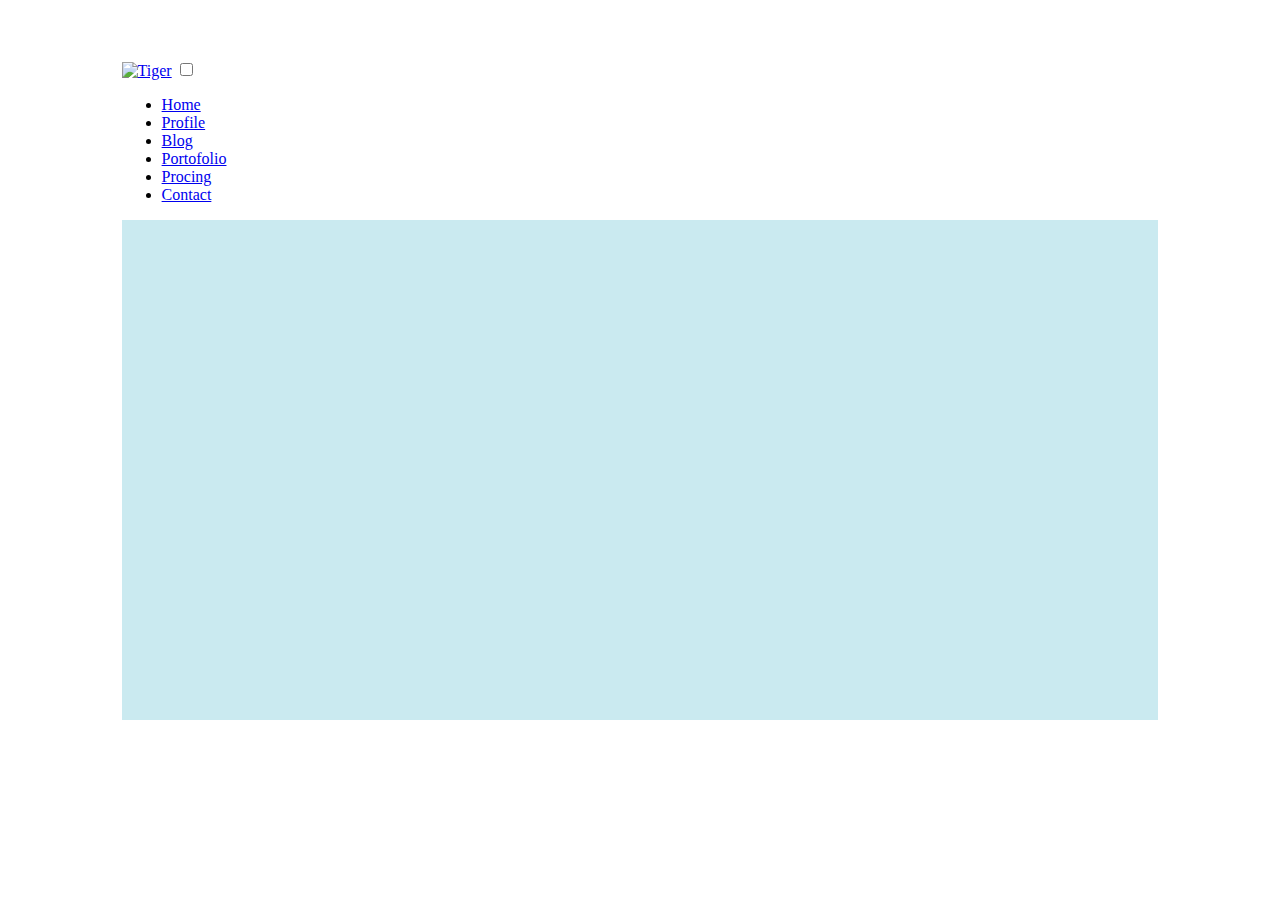
==== index.html @ 20f369f5 "Add files via upload" ====
<!DOCTYPE html>
<!--
Moon by bayamJS
URL: https://bayam.id
-->
<html lang="en" xmlns="http://www.w3.org/1999/xhtml">
<head>

  <meta charset="utf-8">
  <meta name="Description" content="bayamJS by Wawan Sismadi">
  <meta name="viewport" content="width=device-width, initial-scale=1, maximum-scale=5">

  <meta http-equiv="Cache-control" content="public" max-age="31536000">
  <!-- <meta http-equiv="Cache-Control" content="max-age=1209600"> -->


  <!-- <link rel="manifest" href="pwa/manifest.json"> -->

  <!-- Add to home screen for Safari on iOS -->
  <meta name="apple-mobile-web-app-capable" content="yes">
  <meta name="apple-mobile-web-app-status-bar-style" content="black">
  <meta name="apple-mobile-web-app-title" content="BayamJS Responsive Web Template">
  <link rel="apple-touch-icon" href="pwa/icons/icon-152x152.png">

  <!-- Windows related -->
  <meta name="msapplication-TileImage" content="pwa/icons/icon-144x144.png">
  <meta name="msapplication-TileColor" content="#386CC1">
  <meta name="theme-color" content="#164391">

  <meta property="og:title" content="DonatJS"/>
  <meta property="og:image" content="https://donat.id/donat/donat.png"/>
  <meta property="og:description" content="DonatJS responsive web template"/>
  <meta property="og:url" content="https://donat.id"/>
  <meta property="og:image:width" content="1200" />
  <meta property="og:image:height" content="627" />
  <!-- TYPE BELOW IS PROBABLY: "website" or "article" or look on https://ogp.me/#types -->
  <meta property="og:type" content="website"/>

  <title>BayamJS| Responsive Web Template</title>
<link rel="icon" type="image/svg+xml" href="../pwa/favicon.svg">
<link rel="icon" type="image/png" href="../pwa/favicon.png">
<!-- External CSS -->
<link rel="stylesheet" href="style.css">


<style>

.sticky { position: -webkit-sticky; position: sticky; top: 0;width: 100%;}
.header {background-color: #fff;width: 100%;display: inline-block;height: auto;

}

.container{ margin-bottom: 10px;}

body,.main{ padding: 0; width: 90%; margin: 60px auto;}
body{  background-image: none; }
body:after {
  height: 100%;
  background: #2e597b; /* For older browsers that may not support gradients */
  background: -webkit-radial-gradient(center, ellipse cover, #6ed0ff 0%, #025e83 100%);
  background: radial-gradient(#6ed0ff, #2e597b);

}

section#hero,section .hero{padding:0;}
section#hero,.hero {background-image:none;}

@media screen and (max-width: 450px) {
  body,.main{  padding: 0;   width: 95%; }
}



.layer {
  width: 100%;  height:500px;
  position: relative;
  overflow: hidden;
  perspective: 600px;
  background: #caeaf0;
  display: flex;
  align-items: center;
  justify-content: center;
}

[class*="layer-"] {
  position: absolute;
  left: -10%;
  width: 120%;
  height: 100%;
  transition: all 0.8s ease-out;
  background-size: 100%;
}

.layer-1 {
  top: 50%;
  background: url("img/bg-04.png") center center no-repeat;
  z-index: -2;
}

.layer-2 {
  top: 0%;
  background: url("img/bg-03.png")center center no-repeat;
  z-index: -3;
}

.layer-3 {
  top: 8%;
  background:  url("img/bg-02.png") center center no-repeat;
  z-index: -6;
}

.layer-4 {
  top: -5%;
  background: url("img/bg-01.png") 0 top no-repeat;
  z-index: -9;
  /* opacity: 0.09; */
  /* filter: blur(10px); */
}



</style>


</head>
<body>



<main id="main" class="main">


<header class="header sticky">
<div class="container">
<a href="index.html" class="logo"><img src="img/logo-09.png" alt="Tiger"></a>
<input class="menu-btn" type="checkbox" id="menu-btn">
<label class="menu-icon" for="menu-btn"><span class="navicon"></span></label>
<ul class="menu">
  <li><a href="index.html" class="active">Home</a></li>
  <li><a href="about-us.html">Profile</a></li>
  <li><a href="about-us.html">Blog</a></li>
  <li><a href="about-us.html">Portofolio</a></li>
<li><a href="menu.html">Procing</a></li>
<li><a href="order-online.html">Contact</a></li>

</ul>
</div>

</header>

<section class="layer" >

  <div class="layer-1" data-speed="16">
    <img src="img/figure-09.png" style="float:left;bottom:0; " >
    <!-- <img src="img/figure-09.png" style="float:right;bottom:0;" > -->
 </div>
 <div class="layer-2" data-speed="32"></div>
 <div class="layer-3" data-speed="64"></div>
 <div class="layer-4" data-speed="80"></div>

</section>

<section id="about"></section>
<!-- <section id="stats"></section> -->
<!-- <section id="services"></section> -->
<!-- <section id="features"></section> -->
<section id="posts"></section>
<!-- <section id="portofolio"></section> -->
<!-- <section id="pricing"></section> -->
<!-- <section id="faq"></section> -->
<!-- <section id="team"></section> -->
<!-- <section id="call"></section> -->
<!-- <section id="testimonial"></section> -->
<!-- <section id="contact"></section> -->
<section id="clients"></section>
<footer id="footer" class="footer"></footer>

</main>

<script type="text/javascript" src="svg.js"></script>
<script type="text/javascript" src="script.js"></script>



<script type="text/javascript" >


web.model.about={
id:'post',
css:'col-1-3',
data:[
  {id:1,nama:'BASIC',icon:'facebook'},
  {id:1,nama:'PRO',icon:'twitter'},
  {id:1,nama:'PERFORMANCE',icon:'whatsapp'},

],
}

web.model.posts={
id:'post',
css:'col-1-2',
data:[
  {id:1,nama:'Bear',gambar:'img/photo-01.jpg',isi:'<div class="col-1-2"><a href="bear/" class="btn">Demo</a></div><div class="col-1-2"><a href="#" class="btn">Download</a></div>'},
  {id:2,nama:'Giraffe',gambar:'img/photo-02.jpg',isi:'<div class="col-1-2"><a href="giraffe/" class="btn">Demo</a></div><div class="col-1-2"><a href="#" class="btn">Download</a></div>'},
  {id:3,nama:'Kera',gambar:'img/photo-03.jpg',isi:'<div class="col-1-2"><a href="kera/" class="btn">Demo</a></div><div class="col-1-2"><a href="#" class="btn">Download</a></div>'},
  {id:4,nama:'Koala',gambar:'img/photo-04.jpg',isi:'<div class="col-1-2"><a href="koala/" class="btn">Demo</a></div><div class="col-1-2"><a href="#" class="btn">Download</a></div>'},
  {id:5,nama:'Lion',gambar:'img/photo-05.jpg',isi:'<div class="col-1-2"><a href="lion/" class="btn">Demo</a></div><div class="col-1-2"><a href="#" class="btn">Download</a></div>'},
  {id:6,nama:'Lutung',gambar:'img/photo-06.jpg',isi:'<div class="col-1-2"><a href="lutung/" class="btn">Demo</a></div><div class="col-1-2"><a href="#" class="btn">Download</a></div>'},
  {id:7,nama:'panda',gambar:'img/photo-07.jpg',isi:'<div class="col-1-2"><a href="panda/" class="btn">Demo</a></div><div class="col-1-2"><a href="#" class="btn">Download</a></div>'},
  {id:8,nama:'Raccoon',gambar:'img/photo-08.jpg',isi:'<div class="col-1-2"><a href="raccoon/" class="btn">Demo</a></div><div class="col-1-2"><a href="#" class="btn">Download</a></div>'},
  {id:9,nama:'Taoucan',gambar:'img/photo-09.jpg',isi:'<div class="col-1-2"><a href="taoucan/" class="btn">Demo</a></div><div class="col-1-2"><a href="#" class="btn">Download</a></div>'},
  {id:10,nama:'Tiger',gambar:'img/photo-10.jpg',isi:'<div class="col-1-2"><a href="tiger/" class="btn">Demo</a></div><div class="col-1-2"><a href="#" class="btn">Download</a></div>'},

]
}

web.model.footer={
id:'post',
css:'col-1-3',
data:[]

}


</script>


<script type="text/javascript" >
// web.controller.hero();
// web.controller.pricing();
web.controller.posts();
// web.controller.stats();
web.controller.about();
// web.controller.services();
// web.controller.portofolio();
// web.controller.features();
web.controller.clients();
web.controller.footer();

</script>


<script type="text/javascript" >
const layers = document.querySelectorAll('[class*="layer-"]')
const hero = document.querySelector('section')

hero.addEventListener("mousemove",(e)=>{
 layers.forEach( layer => {
    let speed = layer.dataset.speed
    let x = e.pageX/-speed
    let y = e.pageY/-speed/.8
    let z = x*2*-1
    layer.style.transform = `translateX(${x}px) translateY(${y}px) translateZ(${z}px)`
 })
})


</script>
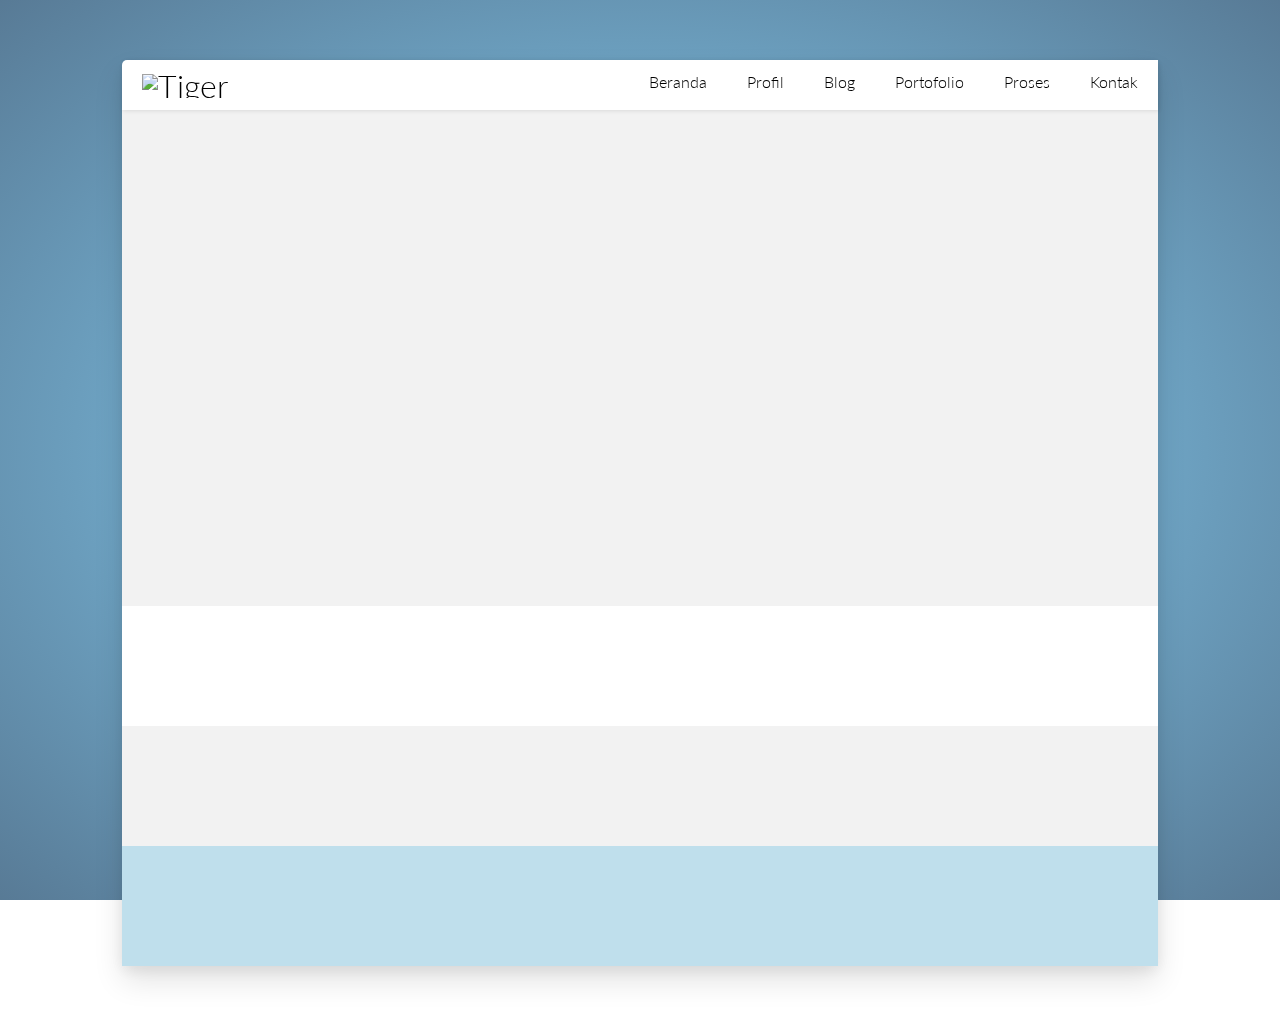
==== commit 626de2cf: "Update index.html" ====
--- a/index.html
+++ b/index.html
@@ -1,13 +1,13 @@
 <!DOCTYPE html>
 <!--
-Moon by bayamJS
+Moon by Rimba
 URL: https://bayam.id
 -->
 <html lang="en" xmlns="http://www.w3.org/1999/xhtml">
 <head>
 
   <meta charset="utf-8">
-  <meta name="Description" content="bayamJS by Wawan Sismadi">
+  <meta name="Description" content="Rimba by Wawan Sismadi">
   <meta name="viewport" content="width=device-width, initial-scale=1, maximum-scale=5">
 
   <meta http-equiv="Cache-control" content="public" max-age="31536000">
@@ -19,7 +19,7 @@
   <!-- Add to home screen for Safari on iOS -->
   <meta name="apple-mobile-web-app-capable" content="yes">
   <meta name="apple-mobile-web-app-status-bar-style" content="black">
-  <meta name="apple-mobile-web-app-title" content="BayamJS Responsive Web Template">
+  <meta name="apple-mobile-web-app-title" content="Rimba Responsive Web Template">
   <link rel="apple-touch-icon" href="pwa/icons/icon-152x152.png">
 
   <!-- Windows related -->
@@ -27,16 +27,16 @@
   <meta name="msapplication-TileColor" content="#386CC1">
   <meta name="theme-color" content="#164391">
 
-  <meta property="og:title" content="DonatJS"/>
+  <meta property="og:title" content="Rimba"/>
   <meta property="og:image" content="https://donat.id/donat/donat.png"/>
-  <meta property="og:description" content="DonatJS responsive web template"/>
+  <meta property="og:description" content="Rimba responsive web template"/>
   <meta property="og:url" content="https://donat.id"/>
   <meta property="og:image:width" content="1200" />
   <meta property="og:image:height" content="627" />
   <!-- TYPE BELOW IS PROBABLY: "website" or "article" or look on https://ogp.me/#types -->
   <meta property="og:type" content="website"/>
 
-  <title>BayamJS| Responsive Web Template</title>
+  <title>Rimba| Responsive Web Template</title>
 <link rel="icon" type="image/svg+xml" href="../pwa/favicon.svg">
 <link rel="icon" type="image/png" href="../pwa/favicon.png">
 <!-- External CSS -->
@@ -136,12 +136,12 @@
 <input class="menu-btn" type="checkbox" id="menu-btn">
 <label class="menu-icon" for="menu-btn"><span class="navicon"></span></label>
 <ul class="menu">
-  <li><a href="index.html" class="active">Home</a></li>
-  <li><a href="about-us.html">Profile</a></li>
-  <li><a href="about-us.html">Blog</a></li>
-  <li><a href="about-us.html">Portofolio</a></li>
-<li><a href="menu.html">Procing</a></li>
-<li><a href="order-online.html">Contact</a></li>
+  <li><a href="index.html" class="active">Beranda</a></li>
+  <li><a href="#about">Profil</a></li>
+  <li><a href="#posts">Blog</a></li>
+  <li><a href="#portofolio">Portofolio</a></li>
+<li><a href="#procing">Proses</a></li>
+<li><a href="#contact">Kontak</a></li>
 
 </ul>
 </div>
--- a/style.css
+++ b/style.css
@@ -0,0 +1,577 @@
+/*
+ * Moon by GetTemplates.co
+ * URL: https://gettemplates.co
+ */
+
+ @import url('https://fonts.googleapis.com/css?family=Lato');
+
+
+ :root {
+   /* IPWIJA rgb(0 52 115); hsl (213 100% 22.5%) */
+   /* Rimba hsl (28 71% 57%) */
+
+ --bgimg:url('img/photo-01.jpg');
+
+--herobg: url('img/photo-02.jpg');
+
+ --pColor-h: 213;
+ --pColor-s: 100%;
+ --pColor-l: 22.5%;
+ --pColor: hsl(var(--pColor-h), var(--pColor-s), var(--pColor-l));
+ --pLightColor: hsl(var(--pColor-h), var(--pColor-s), calc(var(--pColor-l) + 15%));
+ --pDarkColor: hsl(var(--pColor-h), var(--pColor-s), calc(var(--pColor-l) - 15%));
+ --pTextColor: #000000;
+ --pButtonColor: #fff;
+ --pPage: #f2f2f2;
+ --gInput: #fff;
+ }
+
+ * { box-sizing: border-box; }
+html {
+  font-size: 62.5%;
+  overflow-x: hidden; }
+
+body {
+  /* background-image: var(--bgimg); */
+  background-size: cover;
+  background-repeat: no-repeat;
+  background-attachment: fixed;
+  position: relative;
+  font-family: 'Lato', sans-serif;
+   font-weight: 300;
+  font-size: 1.6rem;
+color: #212529;
+line-height: 1.5em;
+}
+  body:after {
+position: absolute;
+content: "";
+left: 0;
+top: 0;
+width: 100%;
+height: 100%;
+position: fixed;
+opacity: .8;
+z-index: -1;
+background: #f12711;
+background: -webkit-linear-gradient(to right, var(--pLightColor) 0%, var(--pDarkColorc) 100%);
+background: linear-gradient(to right, var(--pLightColor) 0%,  var(--pDarkColor) 100% );
+
+}
+
+
+a::before { content: " ";}
+
+
+.row { width: 100%; display: table; table-layout: fixed; }
+.row::after { content: ""; clear: both; }
+[class*='col-'] { float: left;   word-wrap: break-word;  }
+.col-1-1 { width: 100%; }
+.col-1-2 { width: 50%; }
+.col-1-3 { width: 33.33%; }
+.col-1-4 { width: 25%; }
+.col-1-5 { width: 20%; }
+.col-2-3 { width: 66.66%; }
+.col-3-4 { width: 75%; }
+.col-4-5 { width: 80%; }
+@media screen and (max-width: 700px) {
+[class*='col-'] { width: 50%; }
+}
+@media screen and (max-width: 450px) {
+[class*='col-'] { width: 100%; }
+.logo img { height: 23px; width:auto;}
+}
+
+.sticky {  margin-bottom: -10px;}
+
+  .main {
+  margin: 0 auto;
+  position: relative;
+  box-shadow: 0 15px 30px 0 rgba(0, 0, 0, 0.11), 0 5px 15px 0 rgba(0, 0, 0, 0.08);
+  border-radius: 5px;
+ /* margin-top: 6rem;
+margin-bottom: 6rem;
+margin-right: 30px;
+margin-left: 30px; */
+
+/* background-color: white; */
+
+}
+
+
+
+#clients {
+  display: flex;
+  /* min-height: 100vh; */
+  margin: 0;
+  align-items: center;
+  justify-content: center;
+  background-color: #bfdfec;
+  font-family: system-ui, calibri, serif;
+  background-repeat: repeat-x;
+  background-image: url("img/bg-01.png");
+  animation: movement 50s linear infinite;
+}
+
+@keyframes movement {
+  0% {
+    background-position: 0px 0px;
+  }
+  100% {
+    background-position: 560px 0px;
+  }
+}
+
+
+#stats {
+ position: relative;
+ width: 100%;
+ height: 100%;
+ left: 0;
+ top: 0;
+ background-size: cover;
+ background-position: center top;
+ background-attachment: fixed;
+ /* -webkit-transform: translateZ(0); /* necessary for iOS! */
+background-image: url('img/photo-01.jpg');
+}
+
+
+.hero {
+background-color: #fff;
+
+padding-top: 80px;
+padding-bottom: 80px;
+background-repeat: no-repeat;
+background-size: cover;
+background-position: 50% 50%;
+position: relative;
+border-radius: 0;
+border-top-left-radius: 5px;
+border-top-right-radius: 5px;
+margin-bottom: 0;
+overflow: hidden;
+min-height: 500px;
+background-image: var(--herobg);
+}
+
+
+
+
+
+/* header */
+
+.logo {
+  color:black;
+  display:inline-lock;
+}
+.header {
+	background-color: #fff;
+	box-shadow: 1px 1px 4px 0 rgba(0,0,0,.1);
+	position: absolute;
+	width: 100%;
+	z-index: 3;
+
+  border-top-left-radius: 5px;
+  border-top-right-radius: 5px;
+
+}
+
+.header ul {
+	margin: 0;
+	padding: 0;
+	list-style: none;
+	overflow: hidden;
+	background-color: #fff;
+
+}
+
+.header li a {
+	display: block;
+	padding: 10px 20px;
+	text-decoration: none;
+	color: black;
+  height:50px;
+
+
+
+}
+
+.header li a:hover,
+.header .menu-btn:hover {
+	background-color: #f4f4f4;
+}
+
+.header .logo {
+	display: block;
+	float: left;
+	font-size: 2em;
+	padding: 10px 20px 10px 20px;
+	text-decoration: none;
+}
+
+/* menu */
+
+.header .menu {
+	clear: both;
+	max-height: 0;
+	transition: max-height .2s ease-out;
+}
+
+/* menu icon */
+
+.header .menu-icon {
+	cursor: pointer;
+	display: inline-block;
+	float: right;
+	padding: 28px 20px;
+	position: relative;
+	user-select: none;
+}
+
+.header .menu-icon .navicon {
+	background: #333;
+	display: block;
+	height: 2px;
+	position: relative;
+	transition: background .2s ease-out;
+	width: 18px;
+}
+
+.header .menu-icon .navicon:before,
+.header .menu-icon .navicon:after {
+	background: #333;
+	content: '';
+	display: block;
+	height: 100%;
+	position: absolute;
+	transition: all .2s ease-out;
+	width: 100%;
+}
+
+.header .menu-icon .navicon:before {
+	top: 5px;
+}
+
+.header .menu-icon .navicon:after {
+	top: -5px;
+}
+
+/* menu btn */
+
+.header .menu-btn {
+	display: none;
+}
+
+.header .menu-btn:checked ~ .menu {
+	max-height: 300px;
+}
+
+.header .menu-btn:checked ~ .menu-icon .navicon {
+	background: transparent;
+}
+
+.header .menu-btn:checked ~ .menu-icon .navicon:before {
+	transform: rotate(-45deg);
+}
+
+.header .menu-btn:checked ~ .menu-icon .navicon:after {
+	transform: rotate(45deg);
+}
+
+.header .menu-btn:checked ~ .menu-icon:not(.steps) .navicon:before,
+.header .menu-btn:checked ~ .menu-icon:not(.steps) .navicon:after {
+	top: 0;
+}
+
+/* 48em = 768px */
+
+@media (min-width: 48em) {
+	.header li {
+		float: left;
+	}
+	/* .header li a {		padding: 22px 14px;	} */
+	.header .menu {
+		clear: none;
+		float: right;
+		max-height: none;
+	}
+	.header .menu-icon {
+		display: none;
+	}
+}
+
+
+.footer {
+border-bottom-left-radius: 5px;
+border-bottom-right-radius: 5px;
+
+background-color: white;
+/* margin: 0 15px; */
+padding: 0 15px;
+
+}
+
+
+.card {
+/* color: white; */
+display: block;
+margin: 5px;
+padding: 20px;
+overflow: hidden;
+position: relative;
+border-radius: 2px;
+box-shadow:2px 5px 10px rgba(0,0,0,0.4);
+background-color:white;
+}
+
+.blog-title a {
+  font-weight:bold;
+  font-size: 20px;;
+}
+
+
+.btn,button,
+input[type=submit],
+input[type=button]
+{ color:white; background:#A52A2A;
+padding:8px;
+/* margin-bottom: 5px; */
+border: 1px solid transparent;
+border-radius:5px; cursor:pointer;
+display: block;
+text-decoration: none;
+margin: 3px ;
+
+}
+
+
+.center{ text-align: center;}
+
+
+.posts img {
+    width: 100%;
+    height: 250px;
+    object-fit: cover;
+}
+img {
+    max-width: 100%;
+}
+
+img {
+    vertical-align: middle;
+    border-style: none;
+}
+
+
+/* SVG */
+svg { stroke:black; fill:none; height: 25px; width:25px;}
+svg:hover {stroke:red;}
+/*
+.svg, [class*="bi-"] {
+display:inline-block; height: 25px; width: 25px; padding: 0; min-width: 25px;
+color: black;
+stroke-width:1;
+stroke-linecap:round;
+stroke-linejoin:round;
+fill:none;
+stroke:white;
+}
+[class*="bi-"]:hover { stroke:var(--pLightColor);}
+svg path{ fill:url('#gradient');}
+svg { filter: drop-shadow(3px 5px 2px rgb(0 0 0 / 0.4)); }
+svg stop:nth-child(1) { stop-color: var(--pLightColor);}
+svg stop:nth-child(2) { stop-color: var(--pColor);}
+svg:hover path {
+stroke-dasharray: 200;
+stroke-dashoffset: 200;
+pointer-events: none;
+animation: animateDash 3s linear forwards infinite;
+stroke:var(--pLightColor);
+} */
+
+
+
+figure {
+    display: grid;
+    grid-template-columns: repeat(1, 1fr);
+    grid-auto-rows: auto;
+    grid-auto-flow: dense;
+    justify-items: stretch;
+    align-items: stretch;
+    gap: 2svmin;
+
+}
+
+figure img {
+   width:100%;
+   aspect-ratio: 16 / 9;
+   object-fit: cover;
+}
+
+@media (min-width:500px) {
+   figure {
+   grid-template-columns: repeat(2, 1fr);
+   }
+  figure img:nth-of-type(11) {
+   grid-row: span 2 / auto;
+  }
+}
+
+@media (min-width:1000px) {
+   figure {
+   grid-template-columns: repeat(4, 1fr);
+   gap: 1svmin;
+   }
+
+   figure img:where(:nth-of-type(3), :nth-of-type(12)) {
+   grid-row: span 2 / auto;
+   grid-column: span 2 / auto;
+   }
+
+   figure img:nth-of-type(5) {
+   grid-column: span 2 / auto;
+   }
+
+   figure img:nth-of-type(15) {
+   grid-column: span 2 / auto;
+   }
+}
+
+
+.grid {
+  display: -ms-flexbox; /* IE10 */
+  display: flex;
+  -ms-flex-wrap: wrap; /* IE10 */
+  flex-wrap: wrap;
+  padding: 0 4px;
+}
+
+.column {
+  -ms-flex: 25%; /* IE10 */
+  flex: 25%;
+  max-width: 25%;
+  padding: 0 4px;
+}
+
+.column img {
+  margin-top: 8px;
+  vertical-align: middle;
+  width: 100%;
+}
+
+/* Responsive layout - makes a two column-layout instead of four columns */
+@media screen and (max-width: 800px) {
+  .column {
+    -ms-flex: 50%;
+    flex: 50%;
+    max-width: 50%;
+  }
+}
+
+/* Responsive layout - makes the two columns stack on top of each other instead of next to each other */
+@media screen and (max-width: 600px) {
+  .column {
+    -ms-flex: 100%;
+    flex: 100%;
+    max-width: 100%;
+  }
+}
+
+
+
+.artikel{ padding: 20px; display: table; table-layout: fixed; }
+.figure{ filter: drop-shadow(5px 5px 5px #222); }
+
+
+
+
+h1 {font-size: 4.8rem; }
+h2 {font-size: 3.6rem; }
+h3 {font-size: 3rem; }
+h4 {font-size: 2.4rem; }
+h5 {font-size: 1.8rem; }
+h6 { font-size: 1.6rem; }
+
+h1,h2,h3 {
+  font-weight: 300;
+  line-height: 1.2em; }
+
+h4,h5,h6 {
+  line-height: 1.5em;
+  font-weight: 400; }
+
+h1,h2,h3,h4,h5,h6,
+.h1,.h2,.h3,.h4,.h5,.h6 {
+  font-family: 'Work Sans', sans-serif;
+  margin-top: 0; }
+
+p {
+  font-size: 1.6rem;
+  font-weight: 300;
+  line-height: 1.5em; }
+
+   .number {
+    font-size: 60px;
+    font-weight: 400;
+    display: block;
+  line-height: 1.5em;
+ }
+
+
+section { padding: 60px 15px; background-color: #fff;}
+section:nth-child(even) { background-color: #f2f2f2;}
+
+ .card {  border-radius: 5px; margin:15px;}
+
+
+ #stats svg, #services svg, #features svg,#clients svg {width:40px; height: auto;}
+ #about svg {width:80px; height: auto;}
+ #footer svg {width:20px; height: auto; margin: 0 10px;}
+ #footer .sosmed {text-align:right; padding: 0 20px;}
+ #features svg {stroke:red;}
+
+ #posts svg {width:16px; height: auto;}
+
+ #pricing ul  {  list-style-type: none; margin: 0;  padding: 0;}
+ #pricing ul  { border-top: 1px solid #ccc; padding-top: 20px;}
+ #posts a {text-decoration: none;}
+ #posts .img { margin:-20px -20px 0 -20px; }
+ #single .col-single { width: 70%; margin:0 15%; }
+ #single  img { float:left; margin:15px 15px 15px 0;  }
+
+
+ /* section#hero{padding:0; margin: 0 auto;}
+ #hero .hero { padding:60px 15px;   } */
+
+
+ .center h1 {
+   margin: 0;
+  position: absolute;
+  top: 50%;
+  left: 50%;
+  transform: translate(-50%, -50%);
+ }
+
+ .float-right {width:250px; float:right; }
+ .float-left {width:250px; float:left; }
+
+
+  .logo img { width: 100px; height: auto; }
+ @media screen and (max-width: 450px) {
+   #single .col-single,#single  img { width: 100%; margin:0 ; float:center;}
+   .float-right {float:none; width: auto;}
+   .float-left {float:none; width: auto; }
+   #footer .sosmed,#footer .made {text-align:center;}
+   .main{margin-left: 0; margin-right: 0;}
+   .logo img { width:32px; }
+ }
+
+ .parallax {
+   background-image: url("img/photo-02.jpg");
+   min-height: 500px;
+   background-attachment: fixed;
+   background-position: center;
+   background-repeat: no-repeat;
+   background-size: cover;
+ }
